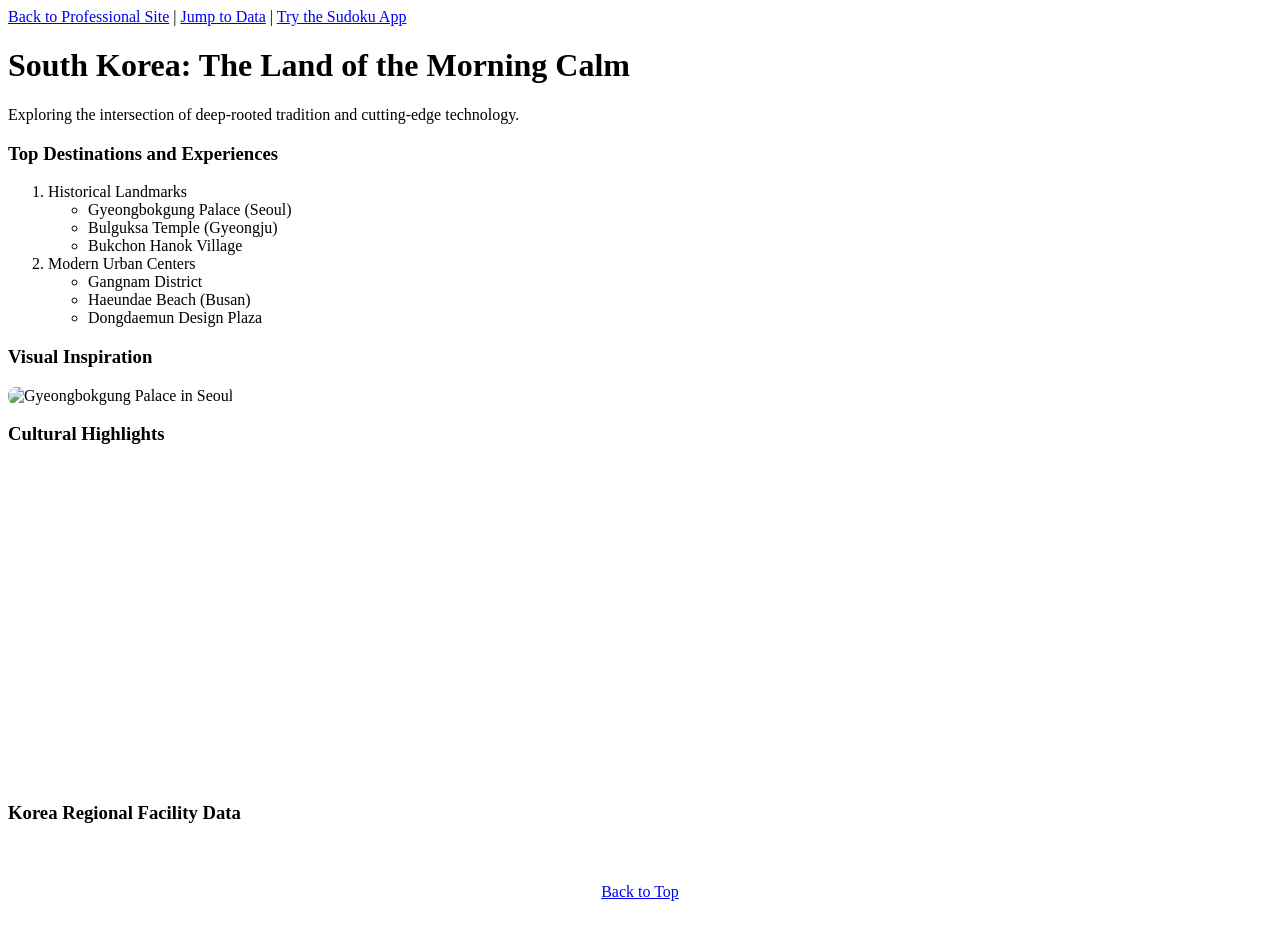
==== fromscratch.html @ 67cb6538 "Initial Upload" ====
<!DOCTYPE html>
<html lang="en">
<head>
    <meta charset="UTF-8">
    <title>Exploring South Korea</title>
    <link rel="stylesheet" href="css/mystyles.css">
</head>
<body>

    <div id="top"></div>

    <nav>
        <a href="index.html">Back to Professional Site</a> | 
        <a href="#tableau-section">Jump to Data</a> |
        <a href="app.html">Try the Sudoku App</a>
    </nav>

    <div class="content-block main-header">
        <h1>South Korea: The Land of the Morning Calm</h1>
        <p>Exploring the intersection of deep-rooted tradition and cutting-edge technology.</p>
    </div>

    <div class="content-block">
        <h3>Top Destinations and Experiences</h3>
        <ol>
            <li>Historical Landmarks
                <ul>
                    <li>Gyeongbokgung Palace (Seoul)</li>
                    <li>Bulguksa Temple (Gyeongju)</li>
                    <li>Bukchon Hanok Village</li>
                </ul>
            </li>
            <li>Modern Urban Centers
                <ul>
                    <li>Gangnam District</li>
                    <li>Haeundae Beach (Busan)</li>
                    <li>Dongdaemun Design Plaza</li>
                </ul>
            </li>
        </ol>
    </div>

    <div class="content-block">
        <h3>Visual Inspiration</h3>
        <img src="https://images.unsplash.com/photo-1517154421773-0529f29ea451?q=80&w=800" alt="Gyeongbokgung Palace in Seoul" style="max-width:100%; border-radius: 8px;">
        
        <h3>Cultural Highlights</h3>
        <iframe width="100%" height="315" src="https://www.youtube.com/embed/i9YGSKFWgso?si=WTbqVmYbl2YvQXyr" title="YouTube video player" frameborder="0" allow="accelerometer; autoplay; clipboard-write; encrypted-media; gyroscope; picture-in-picture; web-share" referrerpolicy="strict-origin-when-cross-origin" allowfullscreen></iframe>
    </div>

    <div class="content-block" id="tableau-section">
        <h3>Korea Regional Facility Data</h3>
        
        <div class='tableauPlaceholder' id='viz1776916603466' style='position: relative'>
            <noscript>
                <a href='#'>
                    <img alt='화학사고대피시설-게시용 ' src='https:&#47;&#47;public.tableau.com&#47;static&#47;images&#47;5T&#47;5TH54BWYP&#47;1_rss.png' style='border: none' />
                </a>
            </noscript>
            <object class='tableauViz' style='display:none;'>
                <param name='host_url' value='https%3A%2F%2Fpublic.tableau.com%2F' /> 
                <param name='embed_code_version' value='3' /> 
                <param name='path' value='shared&#47;5TH54BWYP' /> 
                <param name='toolbar' value='yes' />
                <param name='static_image' value='https:&#47;&#47;public.tableau.com&#47;static&#47;images&#47;5T&#47;5TH54BWYP&#47;1.png' /> 
                <param name='animate_transition' value='yes' />
                <param name='display_static_image' value='yes' />
                <param name='display_spinner' value='yes' />
                <param name='display_overlay' value='yes' />
                <param name='display_count' value='yes' />
                <param name='language' value='en-US' />
            </object>
        </div>
        
        <script type='text/javascript'>
            var divElement = document.getElementById('viz1776916603466');
            var vizElement = divElement.getElementsByTagName('object')[0];
            if ( divElement.offsetWidth > 800 ) { 
                vizElement.style.width='100%'; vizElement.style.height='795px';
            } else if ( divElement.offsetWidth > 500 ) { 
                vizElement.style.width='100%'; vizElement.style.height='795px';
            } else { 
                vizElement.style.width='100%'; vizElement.style.height='1627px';
            }
            var scriptElement = document.createElement('script');
            scriptElement.src = 'https://public.tableau.com/javascripts/api/viz_v1.js';
            vizElement.parentNode.insertBefore(scriptElement, vizElement);
        </script>
        </div>

    <footer style="padding: 40px; text-align: center;">
        <a href="#top">Back to Top</a>
    </footer>

</body>
</html>
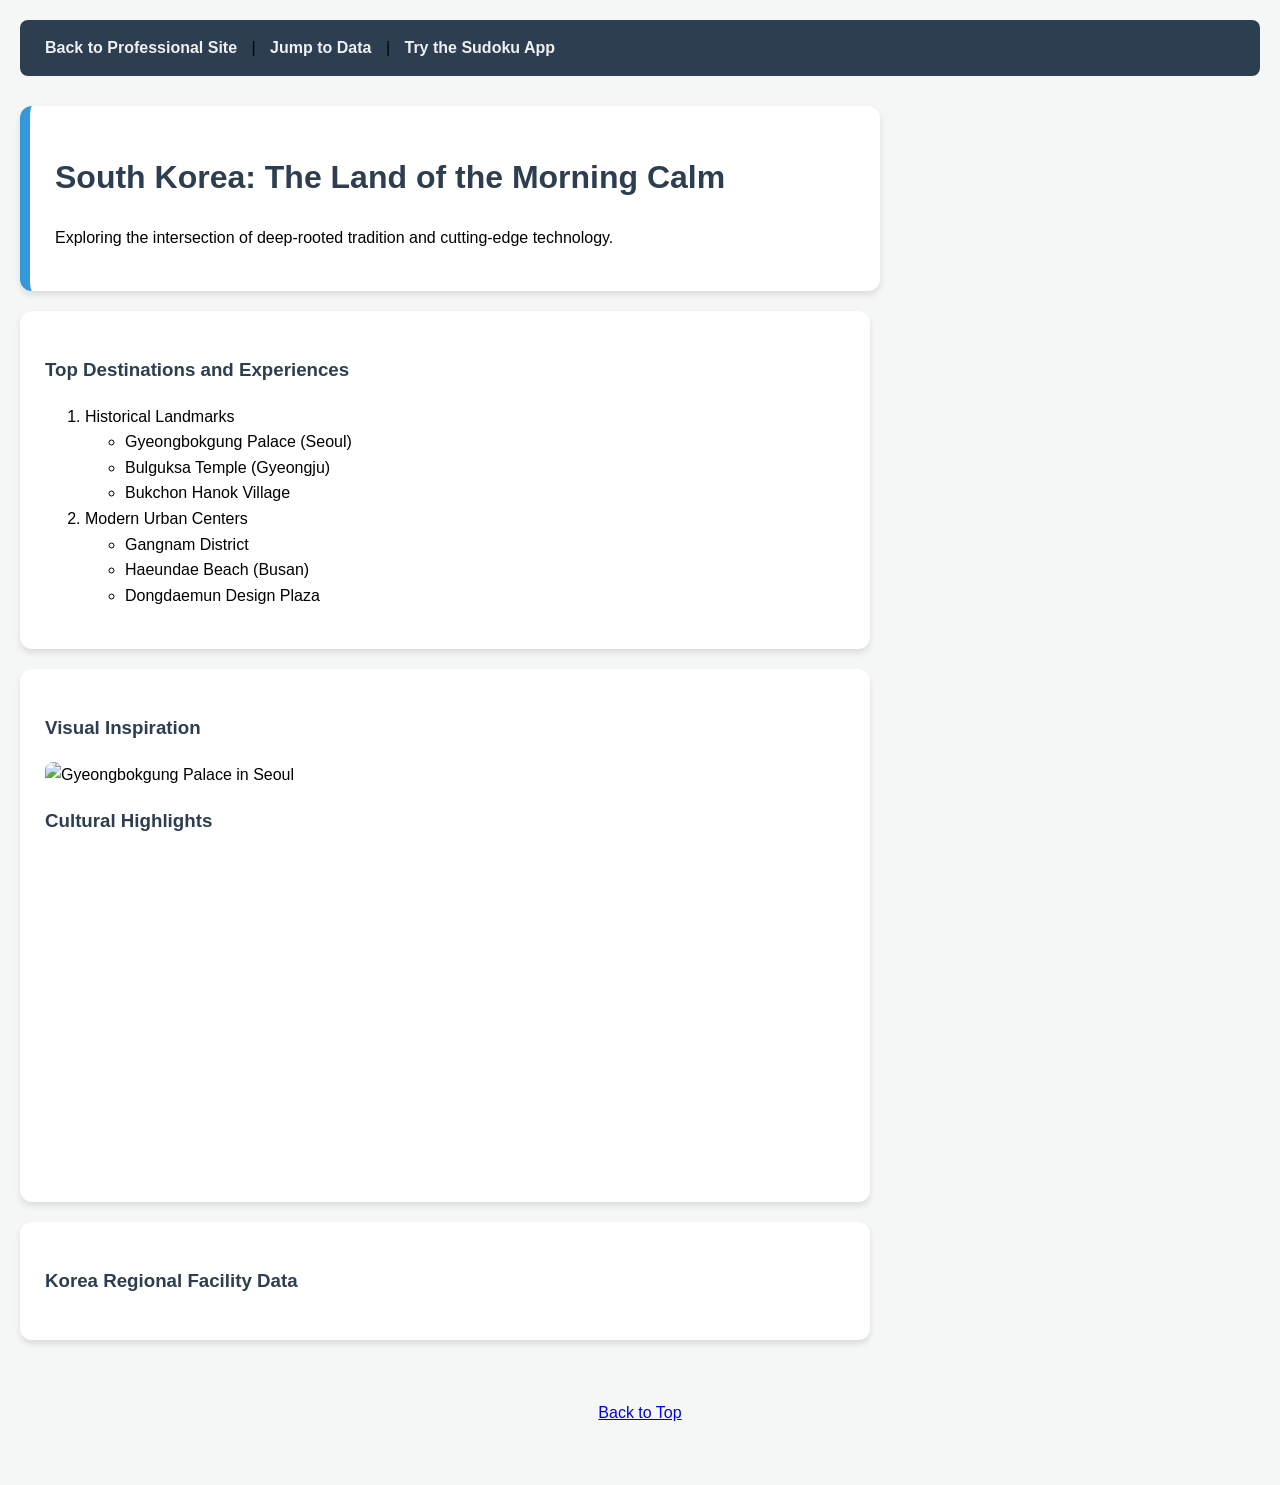
==== commit fe7538ee: "Update fromscratch.html" ====
--- a/fromscratch.html
+++ b/fromscratch.html
@@ -3,7 +3,7 @@
 <head>
     <meta charset="UTF-8">
     <title>Exploring South Korea</title>
-    <link rel="stylesheet" href="css/mystyles.css">
+    <link rel="stylesheet" href="mystyles.css">
 </head>
 <body>
 
@@ -93,4 +93,4 @@
     </footer>
 
 </body>
-</html>+</html>
--- a/mystyles.css
+++ b/mystyles.css
@@ -0,0 +1,44 @@
+/* 1. Custom Background */
+body {
+    background-color: #f4f7f6;
+    margin: 0;
+    padding: 20px;
+    /* 2. Font Family */
+    font-family: 'Segoe UI', Tahoma, Geneva, Verdana, sans-serif;
+    line-height: 1.6;
+}
+
+/* 3. Font Color */
+h1, h3 {
+    color: #2c3e50;
+}
+
+/* 4. Div Style 1: Content Blocks */
+.content-block {
+    background-color: white;
+    padding: 25px;
+    margin-bottom: 20px;
+    border-radius: 12px;
+    box-shadow: 0 4px 6px rgba(0,0,0,0.1);
+    max-width: 800px;
+}
+
+/* 5. Div Style 2: Header Specifics */
+.main-header {
+    border-left: 10px solid #3498db;
+}
+
+/* 6. Div Style 3: Nav Bar Styling */
+nav {
+    background: #2c3e50;
+    padding: 15px;
+    margin-bottom: 30px;
+    border-radius: 8px;
+}
+
+nav a {
+    color: #ecf0f1;
+    text-decoration: none;
+    font-weight: bold;
+    padding: 0 10px;
+}
